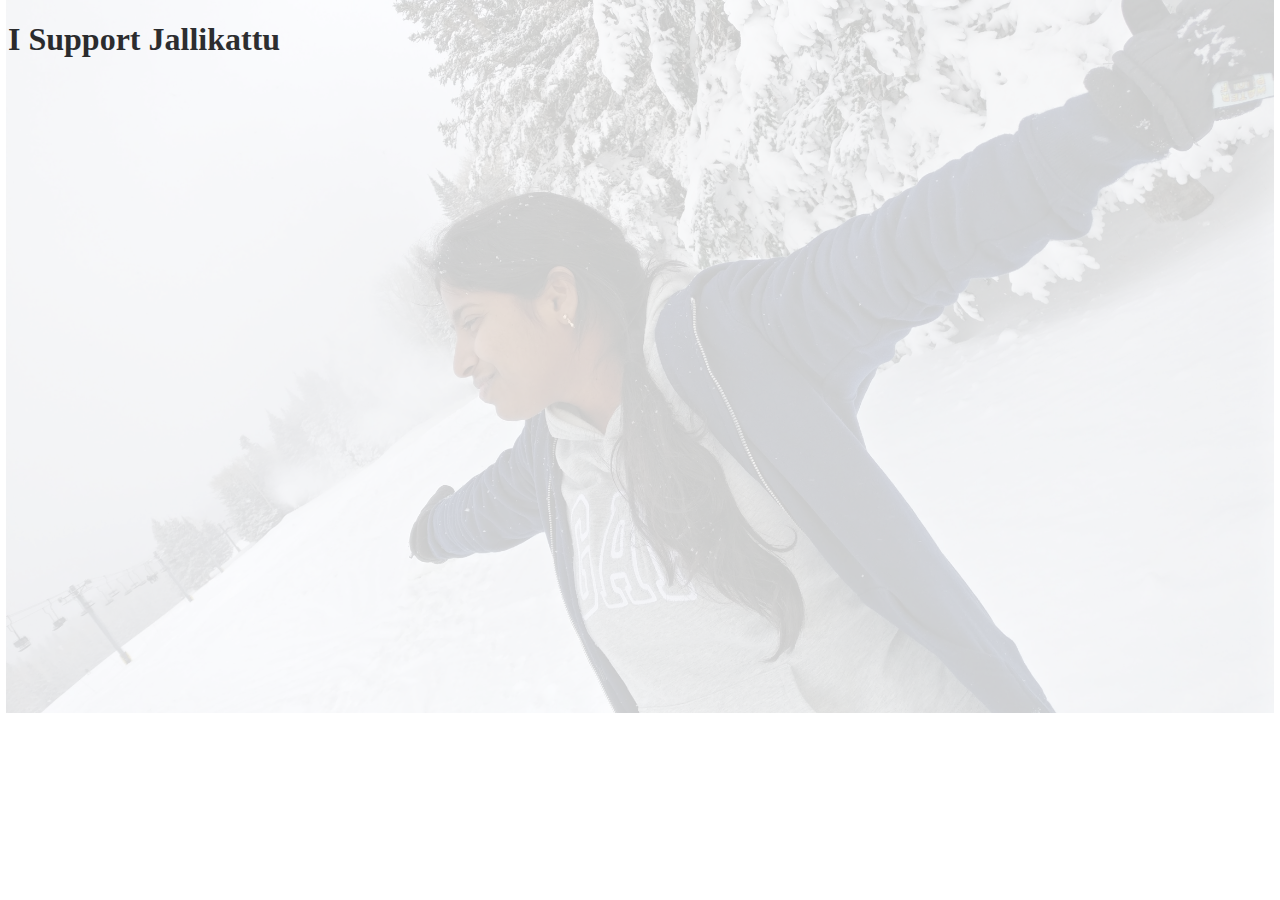
==== index.html @ 6c62a197 "Setting image background" ====
<!DOCTYPE html>
<html>
<head>
  <title>I Support Jallikattu</title>
  <link rel="stylesheet" href="css/main.css">
</head>
<body>
  <div class="fullscreenImg">
  	<img class="fitImg" src="image/background.jpg"/>
  </div>
  <h1>I Support Jallikattu</h1>
</body>
</html>
---- css/main.css ----
div.fullscreenImg {
    position: fixed;
    left: 0;
    right: 0;
    top: 0;
    bottom: 0;
    text-align: center;
}

img.fitImg {
    max-width: 99%;
    max-height: 99%;
    opacity: 0.2;
}
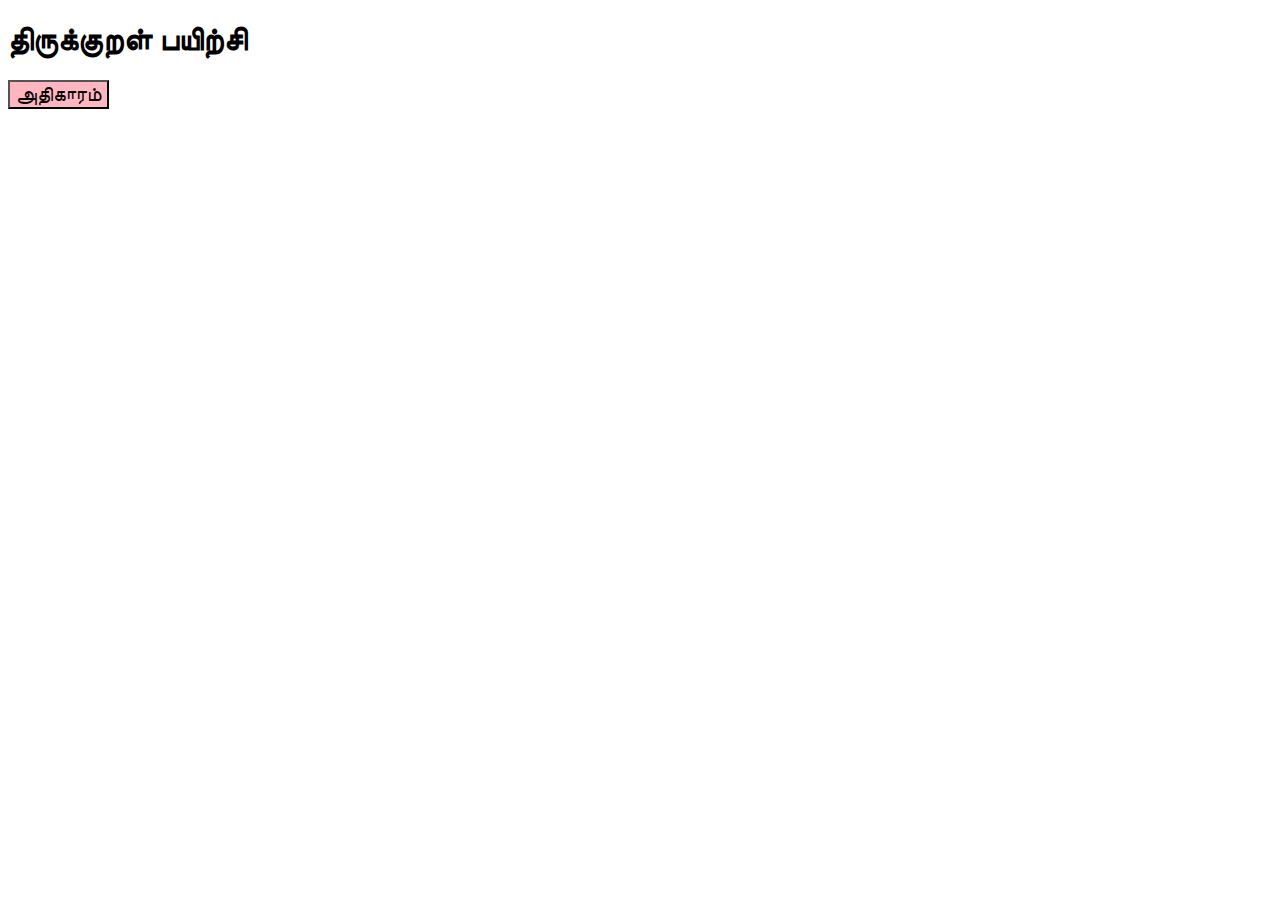
==== commit 3dcf8883: "Athikaram test on root" ====
--- a/index.html
+++ b/index.html
@@ -1,13 +1,11 @@
 <!DOCTYPE html>
-<html>
-<head>
-  <title>I Support Jallikattu</title>
-  <link rel="stylesheet" href="css/main.css">
-</head>
-<body>
-  <div class="fullscreenImg">
-  	<img class="fitImg" src="image/background.jpg"/>
-  </div>
-  <h1>I Support Jallikattu</h1>
-</body>
+<html lang="en">
+    <head>
+        <meta charset="UTF-8">
+        <title>Kural</title>
+    </head>
+    <body>
+        <div id="root"></div>
+        <script src="kural.js"></script>
+    </body>
 </html>
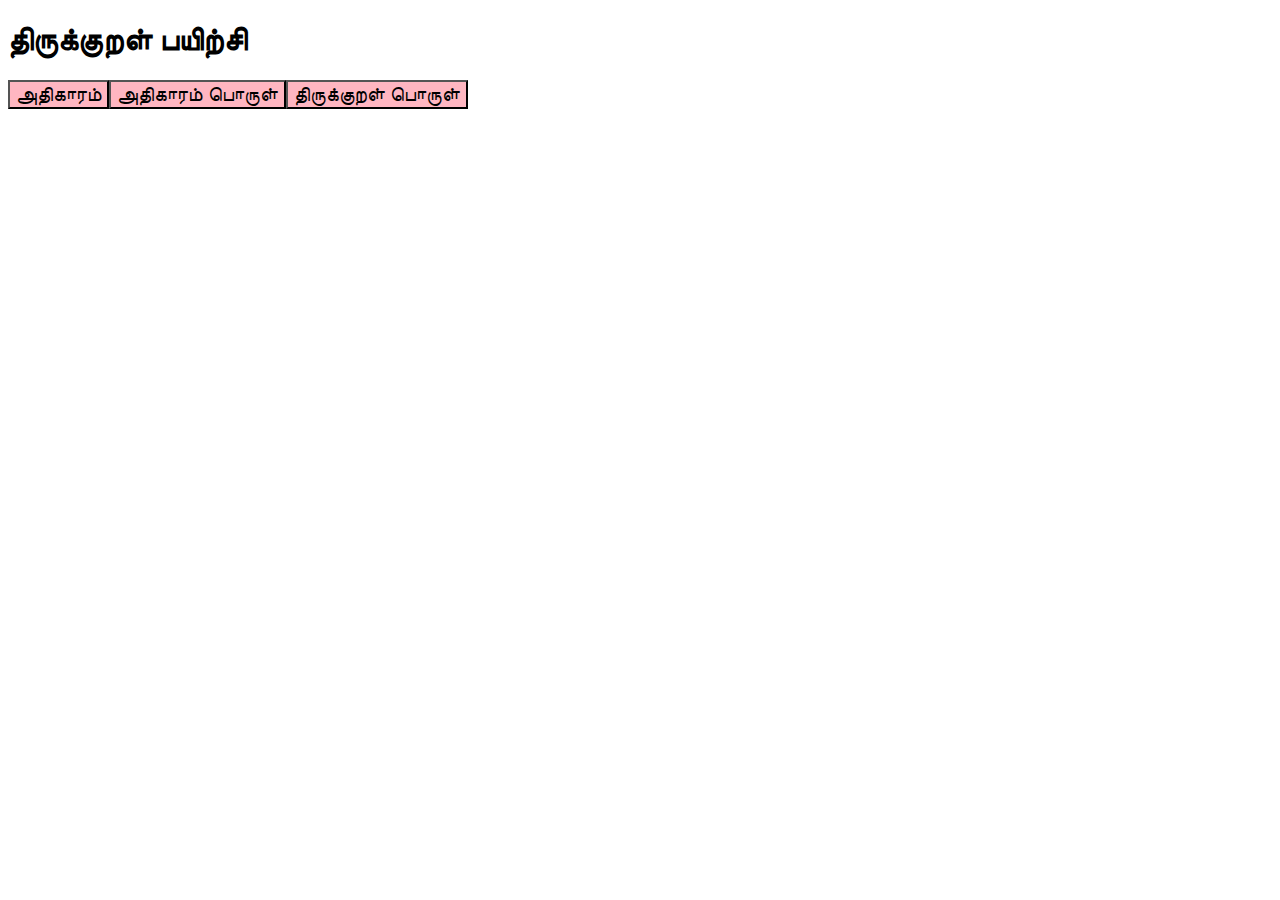
==== commit 5d4407ff: "Added 2 more topics" ====
--- a/index.html
+++ b/index.html
@@ -2,6 +2,12 @@
 <html lang="en">
     <head>
         <meta charset="UTF-8">
+        <meta name="viewport" content="width=device-width">
+<!--        <link-->
+<!--            rel="stylesheet"-->
+<!--            href="https://cdn.jsdelivr.net/npm/bootstrap@4.5.3/dist/css/bootstrap.min.css"-->
+<!--            integrity="sha384-TX8t27EcRE3e/ihU7zmQxVncDAy5uIKz4rEkgIXeMed4M0jlfIDPvg6uqKI2xXr2"-->
+<!--            crossorigin="anonymous">-->
         <title>Kural</title>
     </head>
     <body>
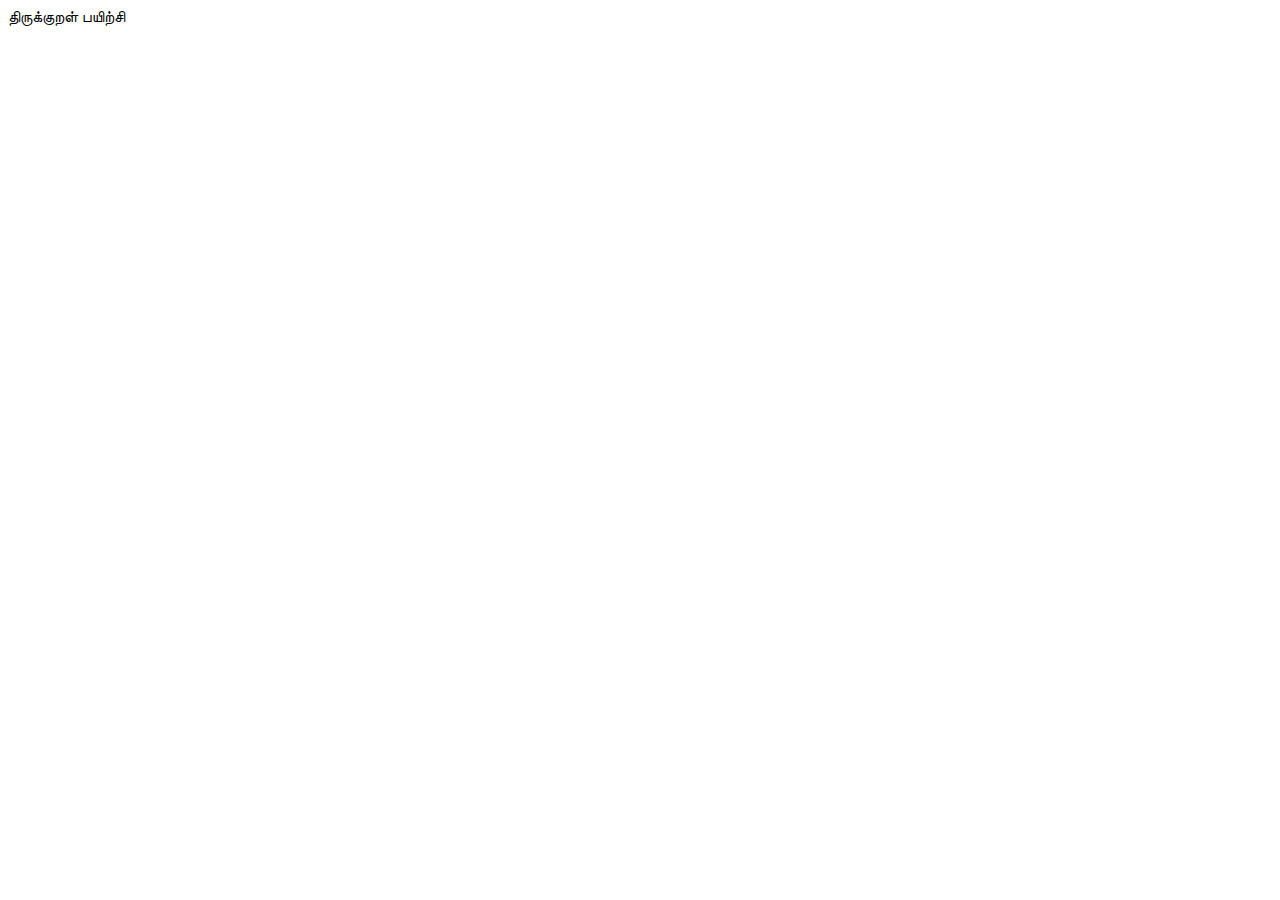
==== commit a91e94bc: "Adding bootstrap styles" ====
--- a/index.html
+++ b/index.html
@@ -2,16 +2,37 @@
 <html lang="en">
     <head>
         <meta charset="UTF-8">
-        <meta name="viewport" content="width=device-width">
+        <meta name="viewport" content="width=device-width, initial-scale=1, shrink-to-fit=no">
 <!--        <link-->
 <!--            rel="stylesheet"-->
 <!--            href="https://cdn.jsdelivr.net/npm/bootstrap@4.5.3/dist/css/bootstrap.min.css"-->
 <!--            integrity="sha384-TX8t27EcRE3e/ihU7zmQxVncDAy5uIKz4rEkgIXeMed4M0jlfIDPvg6uqKI2xXr2"-->
 <!--            crossorigin="anonymous">-->
+        <link rel="stylesheet"
+              href="https://stackpath.bootstrapcdn.com/bootstrap/4.1.0/css/bootstrap.min.css"
+              integrity="sha384-9gVQ4dYFwwWSjIDZnLEWnxCjeSWFphJiwGPXr1jddIhOegiu1FwO5qRGvFXOdJZ4"
+              crossorigin="anonymous">
+
+        <link rel="stylesheet"
+              href="//maxcdn.bootstrapcdn.com/bootstrap/3.3.7/css/bootstrap-theme.min.css"
+              integrity="sha384-rHyoN1iRsVXV4nD0JutlnGaslCJuC7uwjduW9SVrLvRYooPp2bWYgmgJQIXwl/Sp"
+              crossorigin="anonymous">
         <title>Kural</title>
     </head>
     <body>
         <div id="root"></div>
         <script src="kural.js"></script>
+        <script src="https://code.jquery.com/jquery-3.3.1.slim.min.js"
+                integrity="sha384-q8i/X+965DzO0rT7abK41JStQIAqVgRVzpbzo5smXKp4YfRvH+8abtTE1Pi6jizo"
+                crossorigin="anonymous"></script>
+
+
+        <script src="https://cdnjs.cloudflare.com/ajax/libs/popper.js/1.14.0/umd/popper.min.js"
+                integrity="sha384-cs/chFZiN24E4KMATLdqdvsezGxaGsi4hLGOzlXwp5UZB1LY//20VyM2taTB4QvJ"
+                crossorigin="anonymous"></script>
+
+        <script src="https://stackpath.bootstrapcdn.com/bootstrap/4.1.0/js/bootstrap.min.js"
+                integrity="sha384-uefMccjFJAIv6A+rW+L4AHf99KvxDjWSu1z9VI8SKNVmz4sk7buKt/6v9KI65qnm"
+                crossorigin="anonymous"></script>
     </body>
 </html>
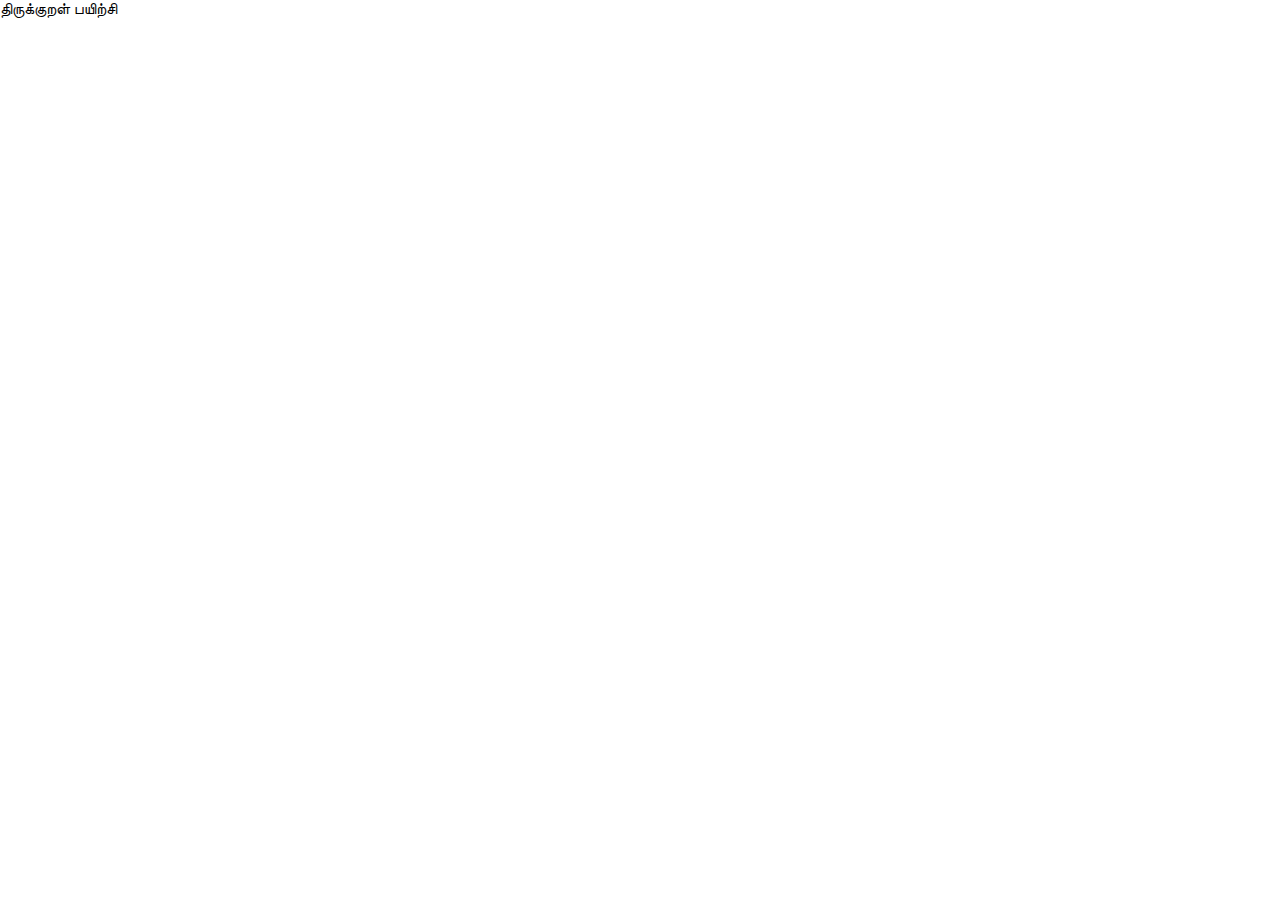
==== commit 18060511: "Updated title" ====
--- a/index.html
+++ b/index.html
@@ -3,36 +3,37 @@
     <head>
         <meta charset="UTF-8">
         <meta name="viewport" content="width=device-width, initial-scale=1, shrink-to-fit=no">
-<!--        <link-->
-<!--            rel="stylesheet"-->
-<!--            href="https://cdn.jsdelivr.net/npm/bootstrap@4.5.3/dist/css/bootstrap.min.css"-->
-<!--            integrity="sha384-TX8t27EcRE3e/ihU7zmQxVncDAy5uIKz4rEkgIXeMed4M0jlfIDPvg6uqKI2xXr2"-->
-<!--            crossorigin="anonymous">-->
-        <link rel="stylesheet"
-              href="https://stackpath.bootstrapcdn.com/bootstrap/4.1.0/css/bootstrap.min.css"
-              integrity="sha384-9gVQ4dYFwwWSjIDZnLEWnxCjeSWFphJiwGPXr1jddIhOegiu1FwO5qRGvFXOdJZ4"
+        <!-- Global site tag (gtag.js) - Google Analytics -->
+        <script async src="https://www.googletagmanager.com/gtag/js?id=G-2P5RYDQTBR"></script>
+        <script>
+          window.dataLayer = window.dataLayer || [];
+          function gtag(){dataLayer.push(arguments);}
+          gtag('js', new Date());
+
+          gtag('config', 'G-2P5RYDQTBR');
+        </script>
+        <link rel="stylesheet" href="https://cdn.jsdelivr.net/npm/bootstrap@4.5.3/dist/css/bootstrap.min.css"
+              integrity="sha384-TX8t27EcRE3e/ihU7zmQxVncDAy5uIKz4rEkgIXeMed4M0jlfIDPvg6uqKI2xXr2"
               crossorigin="anonymous">
-
-        <link rel="stylesheet"
-              href="//maxcdn.bootstrapcdn.com/bootstrap/3.3.7/css/bootstrap-theme.min.css"
-              integrity="sha384-rHyoN1iRsVXV4nD0JutlnGaslCJuC7uwjduW9SVrLvRYooPp2bWYgmgJQIXwl/Sp"
-              crossorigin="anonymous">
-        <title>Kural</title>
+        <title>திருக்குறள் பயிற்சி</title>
+        <style>
+            html, body {
+                height: 100%;
+                margin: 0px;
+            }
+            .rootContainer {
+                height: 100%;
+            }
+        </style>
     </head>
     <body>
-        <div id="root"></div>
+        <div id="root" class="rootContainer"></div>
         <script src="kural.js"></script>
-        <script src="https://code.jquery.com/jquery-3.3.1.slim.min.js"
-                integrity="sha384-q8i/X+965DzO0rT7abK41JStQIAqVgRVzpbzo5smXKp4YfRvH+8abtTE1Pi6jizo"
+        <script src="https://code.jquery.com/jquery-3.5.1.slim.min.js"
+                integrity="sha384-DfXdz2htPH0lsSSs5nCTpuj/zy4C+OGpamoFVy38MVBnE+IbbVYUew+OrCXaRkfj"
                 crossorigin="anonymous"></script>
-
-
-        <script src="https://cdnjs.cloudflare.com/ajax/libs/popper.js/1.14.0/umd/popper.min.js"
-                integrity="sha384-cs/chFZiN24E4KMATLdqdvsezGxaGsi4hLGOzlXwp5UZB1LY//20VyM2taTB4QvJ"
-                crossorigin="anonymous"></script>
-
-        <script src="https://stackpath.bootstrapcdn.com/bootstrap/4.1.0/js/bootstrap.min.js"
-                integrity="sha384-uefMccjFJAIv6A+rW+L4AHf99KvxDjWSu1z9VI8SKNVmz4sk7buKt/6v9KI65qnm"
+        <script src="https://cdn.jsdelivr.net/npm/bootstrap@4.5.3/dist/js/bootstrap.bundle.min.js"
+                integrity="sha384-ho+j7jyWK8fNQe+A12Hb8AhRq26LrZ/JpcUGGOn+Y7RsweNrtN/tE3MoK7ZeZDyx"
                 crossorigin="anonymous"></script>
     </body>
 </html>
